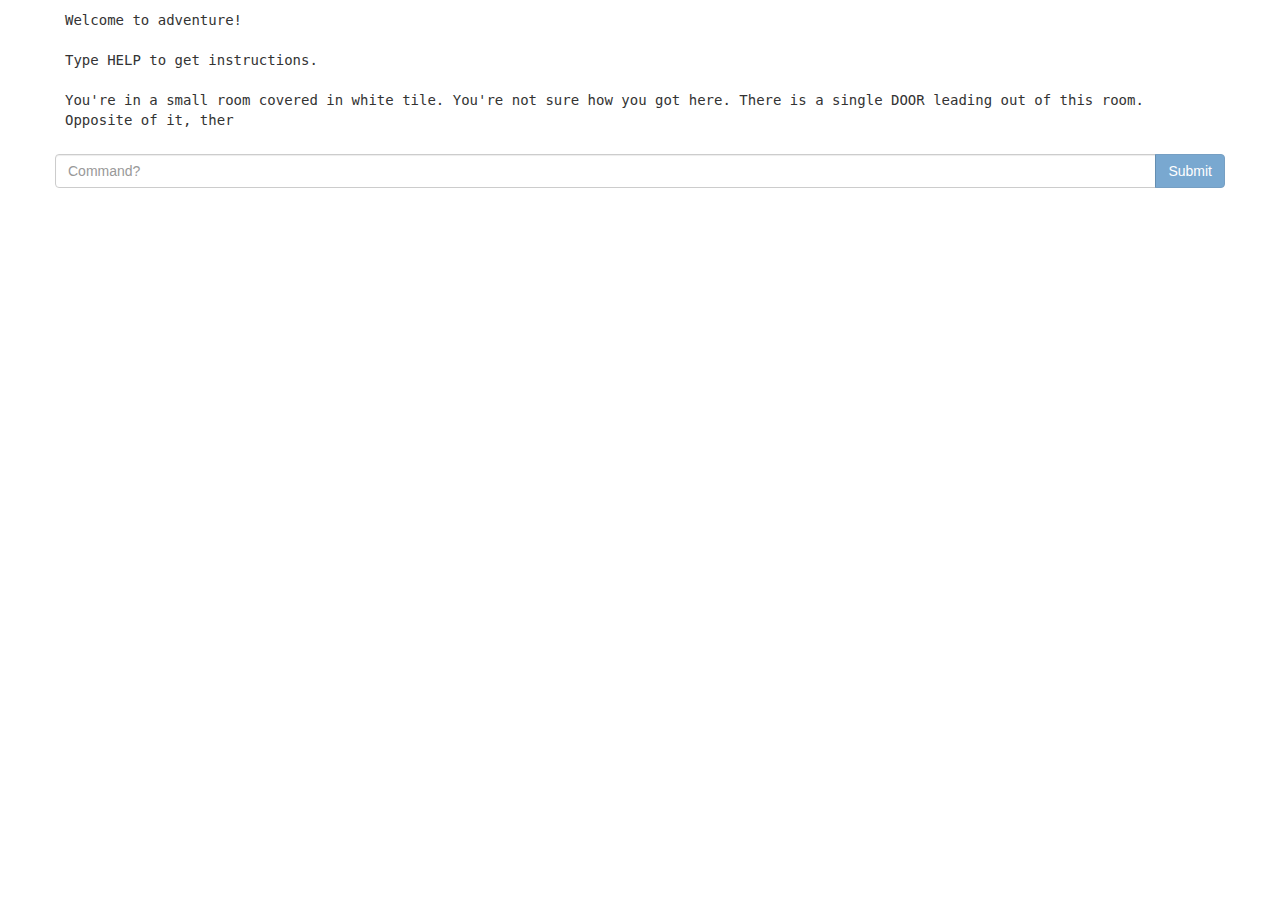
==== adventure/index.html @ 5200d76b "Move stuff around for cache busting" ====
<!DOCTYPE html>
<html>
  <head>
    <meta charset="utf-8">
    <title>Adventure</title>
    <link rel="stylesheet" href="css/bootstrap.min.css">
    <link rel="stylesheet" href="css/adv.css">
  </head>
  <body>
    <div id="main-container" class="container">
      <div id="output-container" class="row">
        <div id="output"></div>
      </div>
      <div id="input" class="row">
        <form>
          <div class="input-group">
            <input type="text" class="form-control" placeholder="Command?">
            <div class="input-group-btn">
              <button class="btn btn-primary" type="submit">
                Submit
              </button>
            </div>
          </div>
        </form>
      </div>
    </div>

    <script src="js/jquery-3.2.1.min.js"></script>
    <script src="js/jquery.color-2.1.2.min.js"></script>
    <script src="js/bootstrap.min.js"></script>
    <script src="js/adv.js"></script>
  </body>
</html>
---- adventure/css/adv.css ----
#output {
    font-family   : monospace;
    white-space   : pre-wrap;
    padding       : 10px;
}

#input {
  margin-top    : 1em;
  margin-bottom : 1em;
}
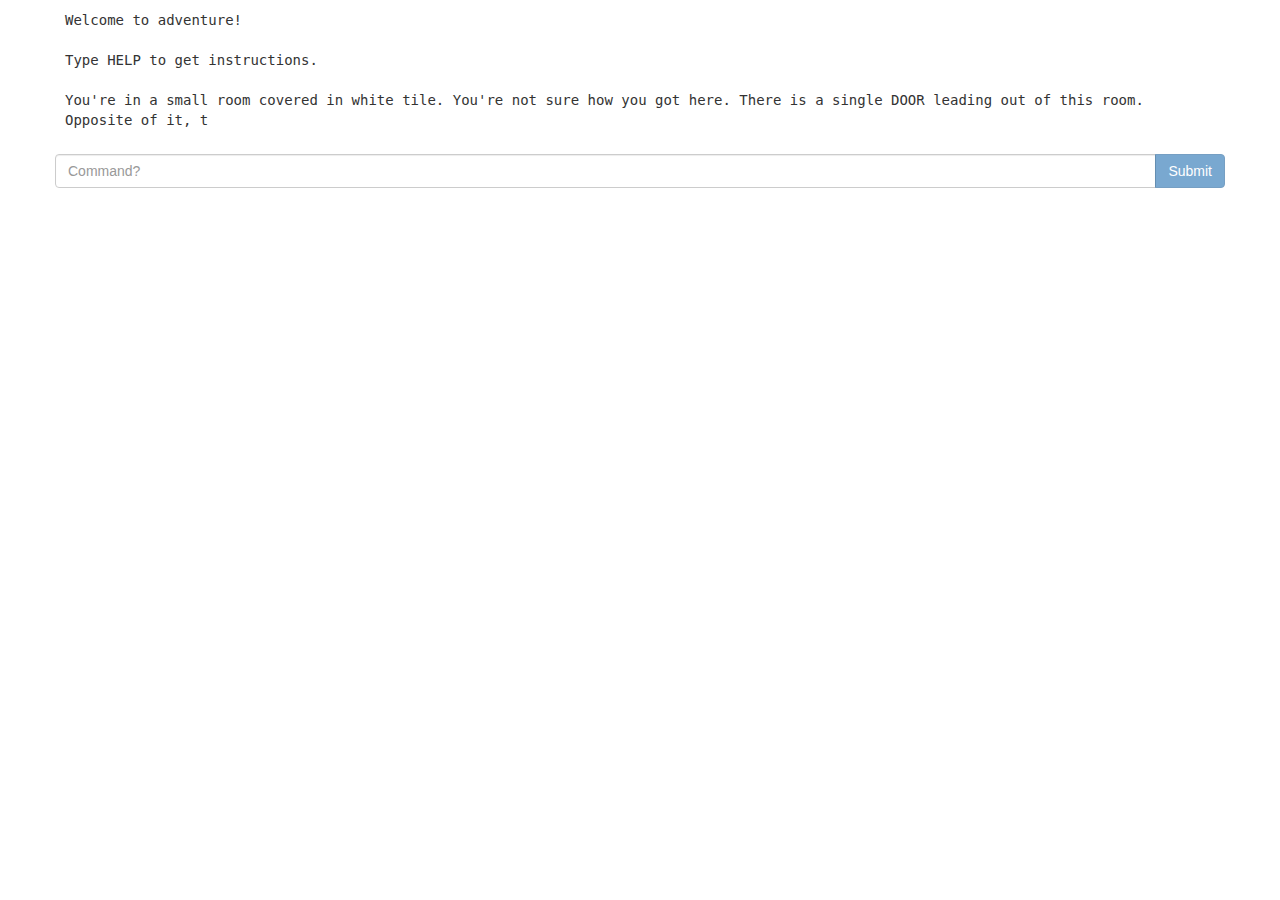
==== commit e6213bd3: "Add meta viewport thing" ====
--- a/adventure/index.html
+++ b/adventure/index.html
@@ -2,6 +2,7 @@
 <html>
   <head>
     <meta charset="utf-8">
+    <meta name="viewport" content="width=device-width, initial-scale=1">
     <title>Adventure</title>
     <link rel="stylesheet" href="css/bootstrap.min.css">
     <link rel="stylesheet" href="css/adv.css">
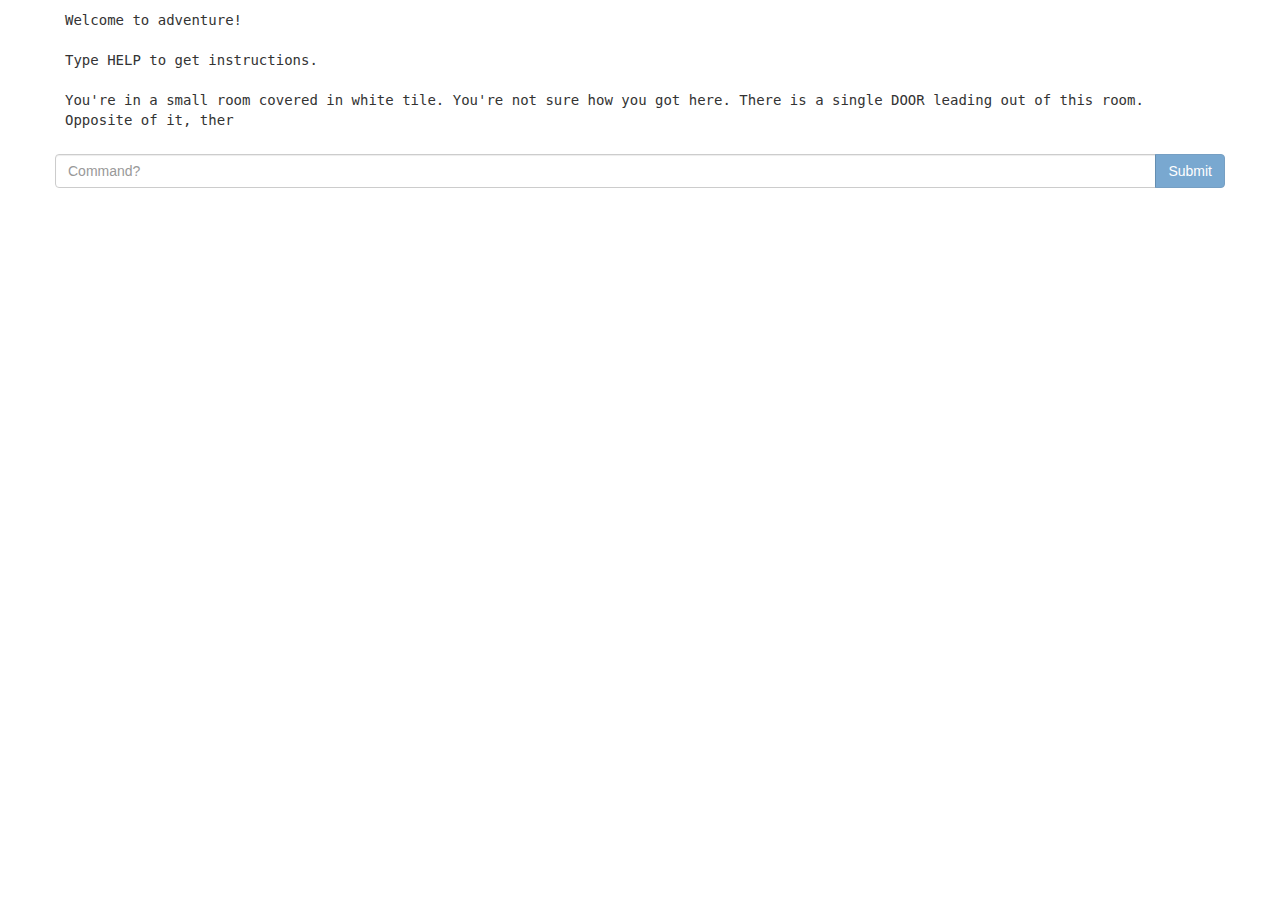
==== commit e7008ae7: "Foil AdBlock misdetecting the game as an ad" ====
--- a/adventure/index.html
+++ b/adventure/index.html
@@ -5,7 +5,7 @@
     <meta name="viewport" content="width=device-width, initial-scale=1">
     <title>Adventure</title>
     <link rel="stylesheet" href="css/bootstrap.min.css">
-    <link rel="stylesheet" href="css/adv.css">
+    <link rel="stylesheet" href="css/adventure.css">
   </head>
   <body>
     <div id="main-container" class="container">
@@ -29,6 +29,6 @@
     <script src="js/jquery-3.2.1.min.js"></script>
     <script src="js/jquery.color-2.1.2.min.js"></script>
     <script src="js/bootstrap.min.js"></script>
-    <script src="js/adv.js"></script>
+    <script src="js/adventure.js"></script>
   </body>
 </html>
--- a/adventure/css/adventure.css
+++ b/adventure/css/adventure.css
@@ -0,0 +1,10 @@
+#output {
+    font-family   : monospace;
+    white-space   : pre-wrap;
+    padding       : 10px;
+}
+
+#input {
+  margin-top    : 1em;
+  margin-bottom : 1em;
+}
